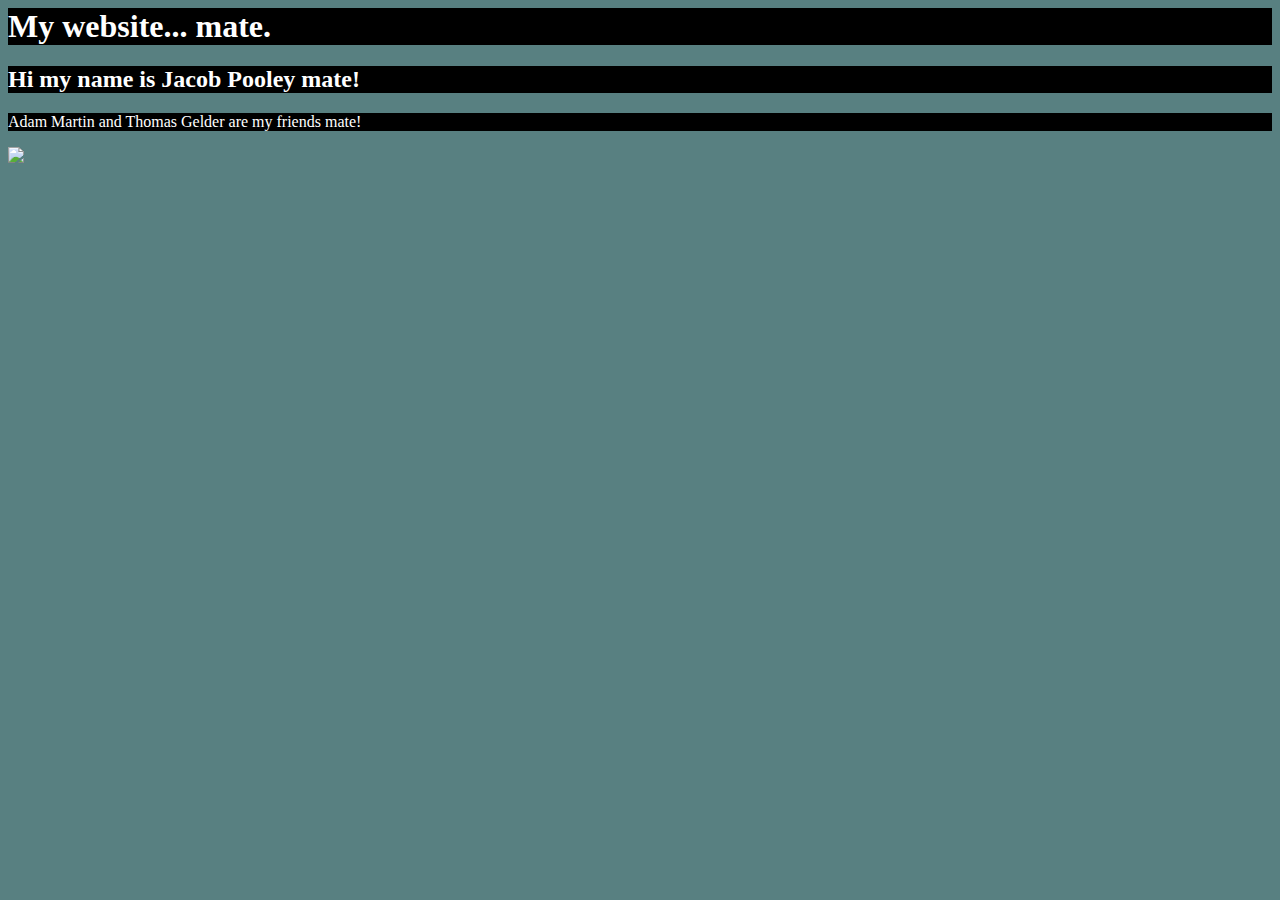
==== 2/index.html @ a312c60c "commit" ====
<!-- Means HTML 5 --> 

<html lang="en">
<head>
    <meta charset="UTF-8">
    <meta name="viewport" consent="width=device-width, initial-scale=1.0">
    <title>Jacob's website</title>
</head>

<body style="background-color:rgb(88, 128, 129);">
    <h1 style="background-color:black;color:white"> My website... mate. </h1>
    <h2 style="background-color:black;color:white"> Hi my name is Jacob Pooley mate! </h2>
    <p style="background-color:black;color:white"> Adam Martin and Thomas Gelder are my friends mate!</p>
<img src="https://i.scdn.co/image/ab67616d00001e02fb105ebe018b3fe6691e6adf">
    

</body>
</html>
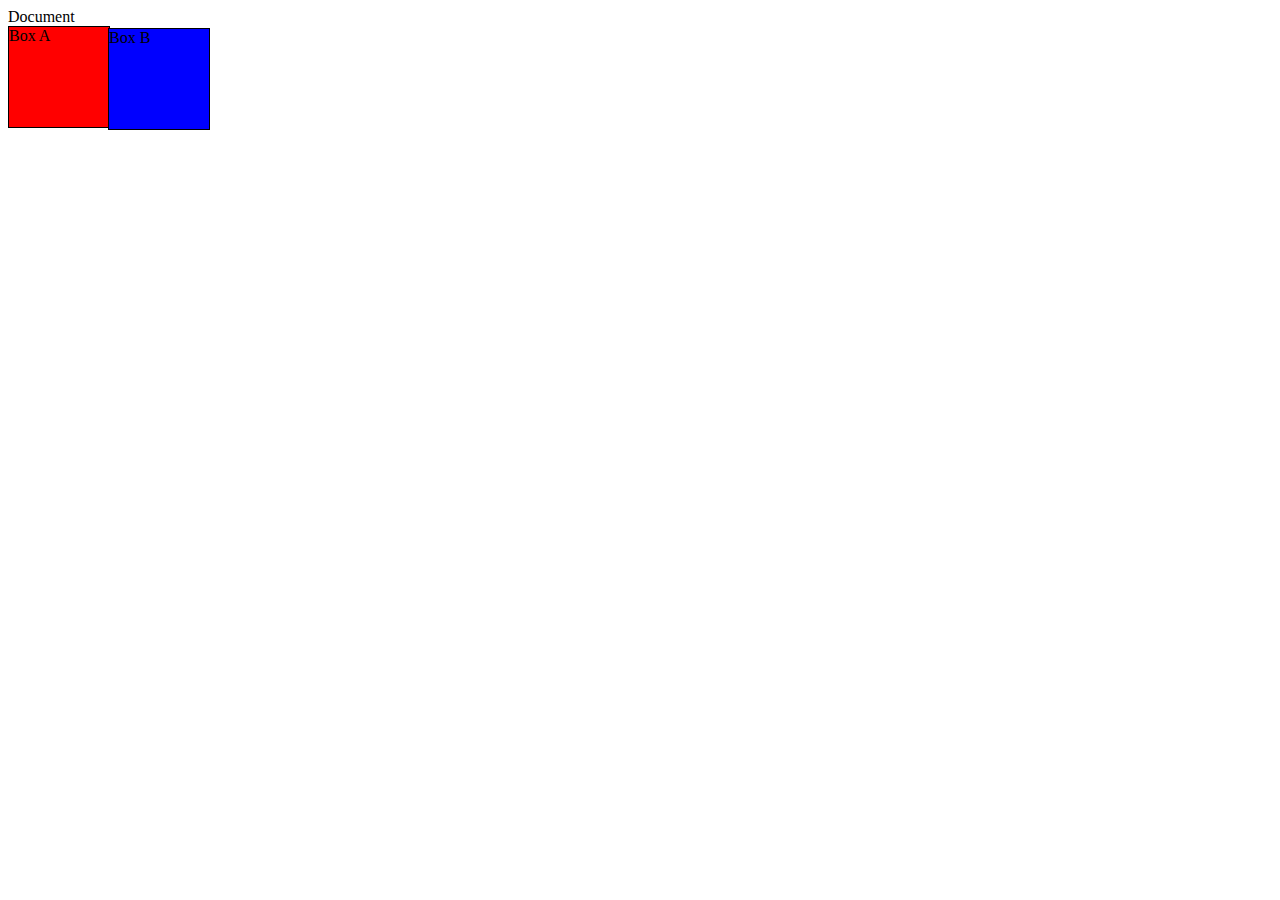
==== commit 9bc16051: "change" ====
--- a/2/index.html
+++ b/2/index.html
@@ -1,19 +1,17 @@
-
-<!-- Means HTML 5 --> 
-
+<!DOCTYPE html>
 <html lang="en">
-<head>
-    <meta charset="UTF-8">
-    <meta name="viewport" consent="width=device-width, initial-scale=1.0">
-    <title>Jacob's website</title>
-</head>
-
-<body style="background-color:rgb(88, 128, 129);">
-    <h1 style="background-color:black;color:white"> My website... mate. </h1>
-    <h2 style="background-color:black;color:white"> Hi my name is Jacob Pooley mate! </h2>
-    <p style="background-color:black;color:white"> Adam Martin and Thomas Gelder are my friends mate!</p>
-<img src="https://i.scdn.co/image/ab67616d00001e02fb105ebe018b3fe6691e6adf">
-    
-
+    <head>
+        <meta charset="UTF-8">
+        <meta name="viewport" content=""
+        <title>Document</title>
+        <link rel="stylesheet" href="style1.css"
+</head> 
+<body>
+    <div class="box A">
+        Box A
+    </div>
+    <div class="box B">
+        Box B
+    </div>
 </body>
-</html> +</html>--- a/2/style1.css
+++ b/2/style1.css
@@ -0,0 +1,16 @@
+.box {
+    width: 100px;
+    height: 100px;
+    border: 1px solid black;
+}
+
+.A {
+    background-color: red;
+}
+
+.B {
+    position: relative;
+    top: -100px;
+    left: 100px;
+    background-color: blue;
+}